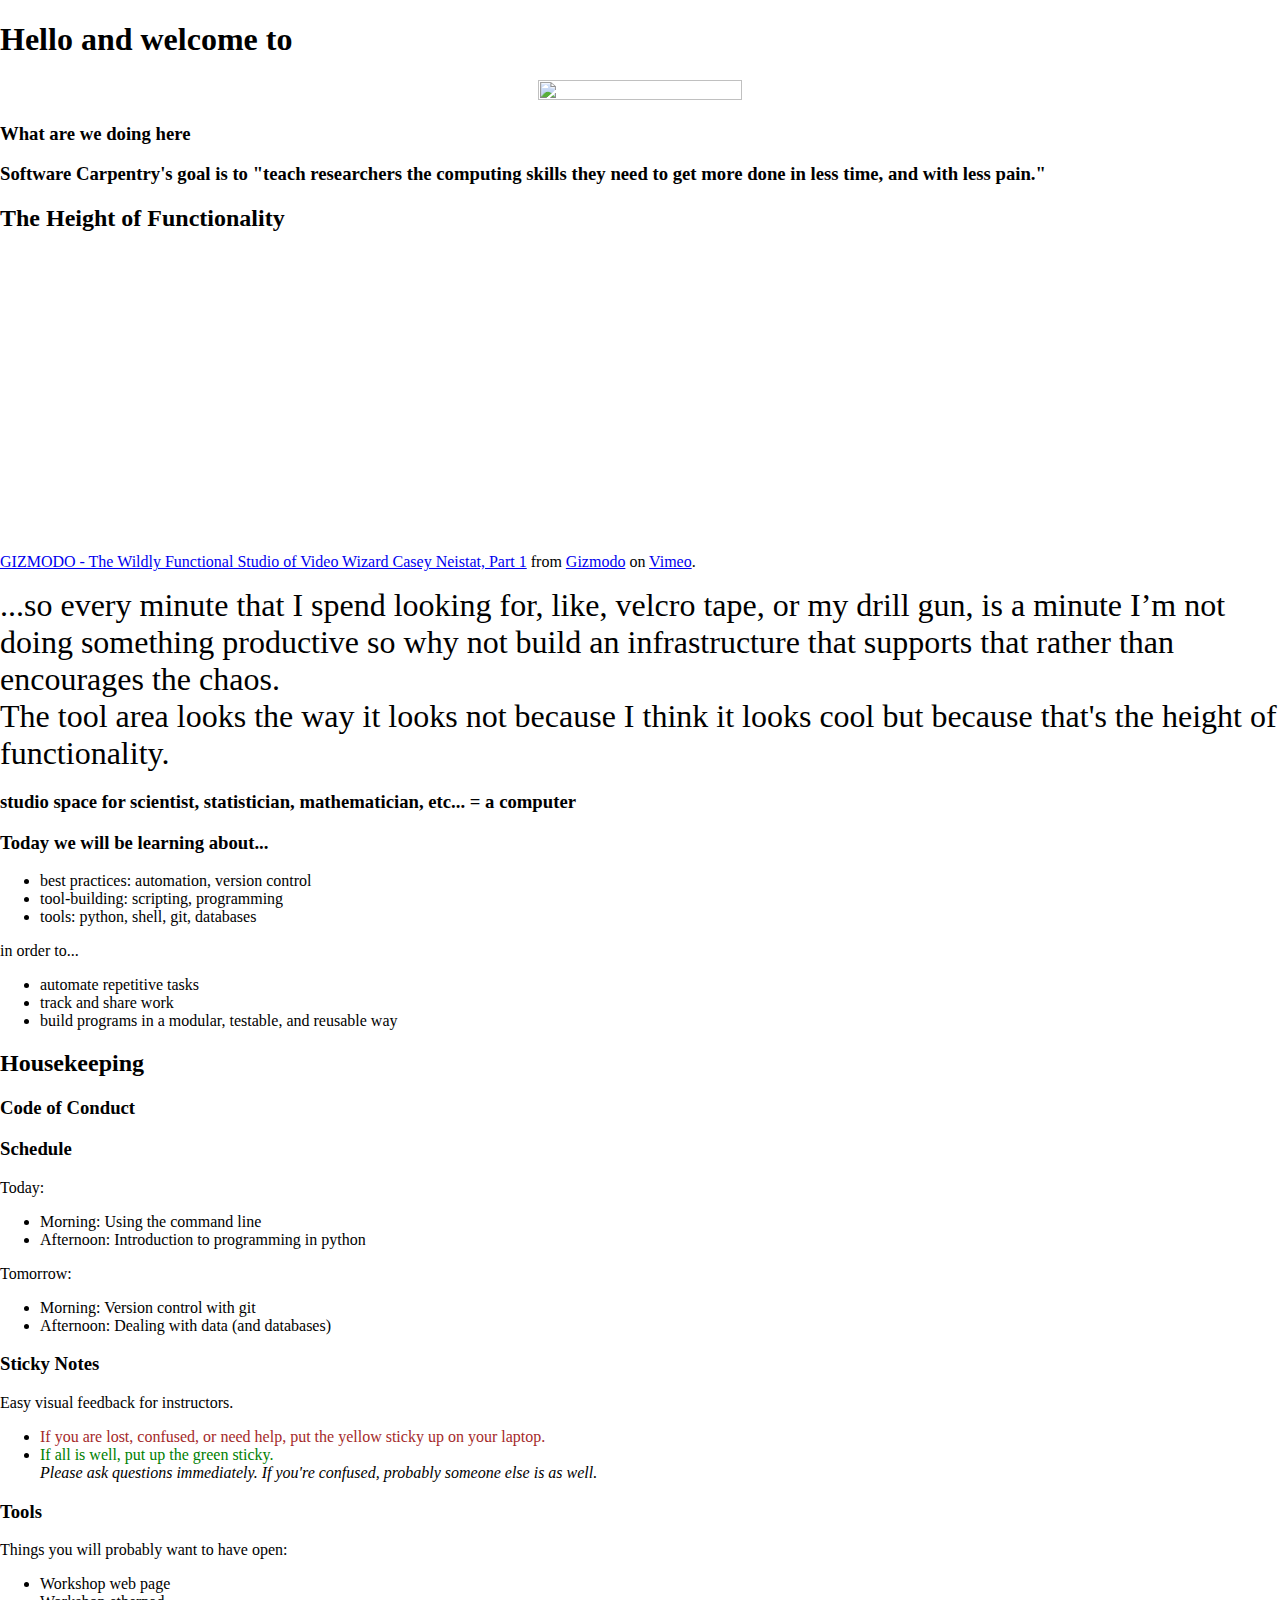
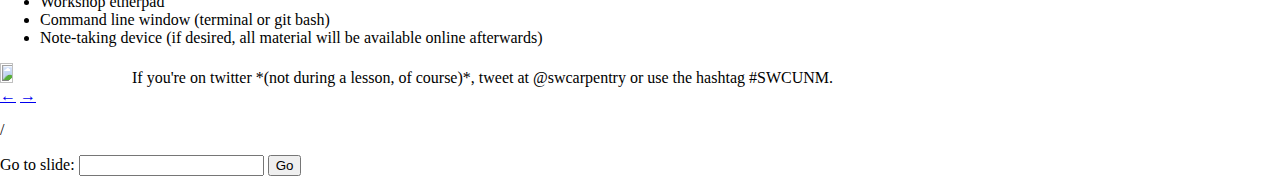
==== slides/deck.js-latest/intro-slides.html @ d2346af3 "redoing style" ====
<!DOCTYPE html>
<html>
<head>
  <meta charset="utf-8">
  <meta http-equiv="X-UA-Compatible" content="IE=edge,chrome=1">
  <meta name="viewport" content="width=1024, user-scalable=no">

  <title>Welcome to Software Carpentry</title>

  <!-- Required stylesheet -->
  <link rel="stylesheet" media="screen" href="core/deck.core.css">

  <!-- Extension CSS files go here. Remove or add as needed. -->
  <link rel="stylesheet" media="screen" href="extensions/goto/deck.goto.css">
  <link rel="stylesheet" media="screen" href="extensions/menu/deck.menu.css">
  <link rel="stylesheet" media="screen" href="extensions/navigation/deck.navigation.css">
  <link rel="stylesheet" media="screen" href="extensions/status/deck.status.css">
  <link rel="stylesheet" media="screen" href="extensions/scale/deck.scale.css">

  <!-- Style theme. More available in /themes/style/ or create your own. -->
  <link rel="stylesheet" media="screen" href="themes/style/swiss.css">

  <!-- Transition theme. More available in /themes/transition/ or create your own. -->
  <link rel="stylesheet" media="screen" href="themes/transition/horizontal-slide.css">

  <!-- Basic black and white print styles -->
  <link rel="stylesheet" media="print" href="core/print.css">

  <!-- Required Modernizr file -->
  <script src="modernizr.custom.js"></script>
</head>
<body>
  <div class="deck-container">

    <!-- Begin slides. Just make elements with a class of slide. -->

    <section class="slide">
      <h1>Hello and welcome to</h1>
      
      <div align="center"><img src="http://www.data2semantics.org/bootcamp/img/software-carpentry-logo.png" width="40%" height="40%"/></div>
    </section>

    <section class="slide">
      <h3>What are we doing here</h3>
    </section>

    <section class="slide">
      <h3>Software Carpentry's goal is to "teach researchers the computing skills they need to get more done in less time, and with less pain."</h3>
    </section>

    <section class="slide">
      <h2>The Height of Functionality</h2>

<iframe src="//player.vimeo.com/video/68558518" width="500" height="281" frameborder="0" webkitallowfullscreen mozallowfullscreen allowfullscreen></iframe> <p><a href="http://vimeo.com/68558518">GIZMODO - The Wildly Functional Studio of Video Wizard Casey Neistat, Part 1</a> from <a href="http://vimeo.com/gizmodo">Gizmodo</a> on <a href="https://vimeo.com">Vimeo</a>.</p>
    </section>
    
    <section class="slide">
      <font size="6">...so every minute that I spend looking for, like, velcro tape, or my drill gun, is a minute I’m not doing something productive so why not build an infrastructure that supports that rather than encourages the chaos. </font>

<br>

<font size="6"> The tool area looks the way it looks not because I think it looks cool but because that's the height of functionality. </font>
    </section>
    
    <section class="slide">
      <h3>studio space for scientist, statistician, mathematician, etc... = a computer</h3>
    </section>
    
    <section class="slide">
      <h3>Today we will be learning about...</h3>
      
      <ul> 
      <li> best practices: automation, version control </li>
	<li> tool-building: scripting, programming</li>
	<li> tools: python, shell, git, databases </li>
      </ul>
      
    in order to...
<ul>
<li> automate repetitive tasks </li>
<li> track and share work </li>
<li> build programs in a modular, testable, and reusable way   </li>
      </ul>
      
    </section>
    
    <section class="slide">
      <h2>Housekeeping</h2>
    </section>
    
    <section class="slide">
      <h3>Code of Conduct</h3>
    </section>
    
    <section class="slide">
      <h3>Schedule</h3>
      
      Today:
      <ul><li>Morning: Using the command line</li>
      <li>Afternoon: Introduction to programming in python</li></ul>
      
      Tomorrow:
      <ul><li>Morning: Version control with git</li>
      <li>Afternoon: Dealing with data (and databases)</li></ul>
    </section>
    
    <section class="slide">
      <h3>Sticky Notes</h3>
      
      Easy visual feedback for instructors.

<ul>
<li> <font color="brown">If you are lost, confused, or need help, put the yellow sticky up on your laptop.</font></li>
<li> <font color="green">If all is well, put up the green sticky.</font></li>
</li>

<i>Please ask questions immediately. If you're confused, probably someone else is as well.</i>


    </section>
    
    <section class="slide">
      <h3>Tools</h3>
      
      Things you will probably want to have open:

<ul>
<li> Workshop web page </li>
<li> Workshop etherpad</li>
<li> Command line window (terminal or git bash)</li>
<li> Note-taking device (if desired, all material will be available online afterwards)</li>
</ul>
<img src="http://rebeccaberto.files.wordpress.com/2012/07/twitter-bird.jpg" width="10%" height="10%"/> If you're on twitter *(not during a lesson, of course)*, tweet at @swcarpentry or use the hashtag #SWCUNM.  
    </section>
    <!-- End slides. -->

    <!-- Begin extension snippets. Add or remove as needed. -->

    <!-- deck.navigation snippet -->
    <div aria-role="navigation">
      <a href="#" class="deck-prev-link" title="Previous">&#8592;</a>
      <a href="#" class="deck-next-link" title="Next">&#8594;</a>
    </div>

    <!-- deck.status snippet -->
    <p class="deck-status" aria-role="status">
      <span class="deck-status-current"></span>
      /
      <span class="deck-status-total"></span>
    </p>

    <!-- deck.goto snippet -->
    <form action="." method="get" class="goto-form">
      <label for="goto-slide">Go to slide:</label>
      <input type="text" name="slidenum" id="goto-slide" list="goto-datalist">
      <datalist id="goto-datalist"></datalist>
      <input type="submit" value="Go">
    </form>

    <!-- End extension snippets. -->
  </div>

<!-- Required JS files. -->
<script src="jquery.min.js"></script>
<script src="core/deck.core.js"></script>

<!-- Extension JS files. Add or remove as needed. -->
<script src="extensions/menu/deck.menu.js"></script>
<script src="extensions/goto/deck.goto.js"></script>
<script src="extensions/status/deck.status.js"></script>
<script src="extensions/navigation/deck.navigation.js"></script>
<script src="extensions/scale/deck.scale.js"></script>

<!-- Initialize the deck. You can put this in an external file if desired. -->
<script>
  $(function() {
    $.deck('.slide');
  });
</script>
</body>
</html>
---- slides/deck.js-latest/core/deck.core.css ----
html, body {
  height: 100%;
  padding: 0;
  margin: 0;
}

.deck-container {
  position: relative;
  min-height: 100%;
  margin: 0 auto;
  overflow: hidden;
  overflow-y: auto;
}
.js .deck-container {
  visibility: hidden;
}
.ready .deck-container {
  visibility: visible;
}
.touch .deck-container {
  -webkit-text-size-adjust: none;
  -moz-text-size-adjust: none;
}

.deck-loading {
  display: none;
}

.slide {
  width: auto;
  min-height: 100%;
  position: relative;
}

.deck-before, .deck-previous, .deck-next, .deck-after {
  position: absolute;
  left: -999em;
  top: -999em;
}

.deck-current {
  z-index: 2;
}

.slide .slide {
  visibility: hidden;
  position: static;
  min-height: 0;
}

.deck-child-current {
  position: static;
  z-index: 2;
}
.deck-child-current .slide {
  visibility: hidden;
}
.deck-child-current .deck-previous, .deck-child-current .deck-before, .deck-child-current .deck-current {
  visibility: visible;
}
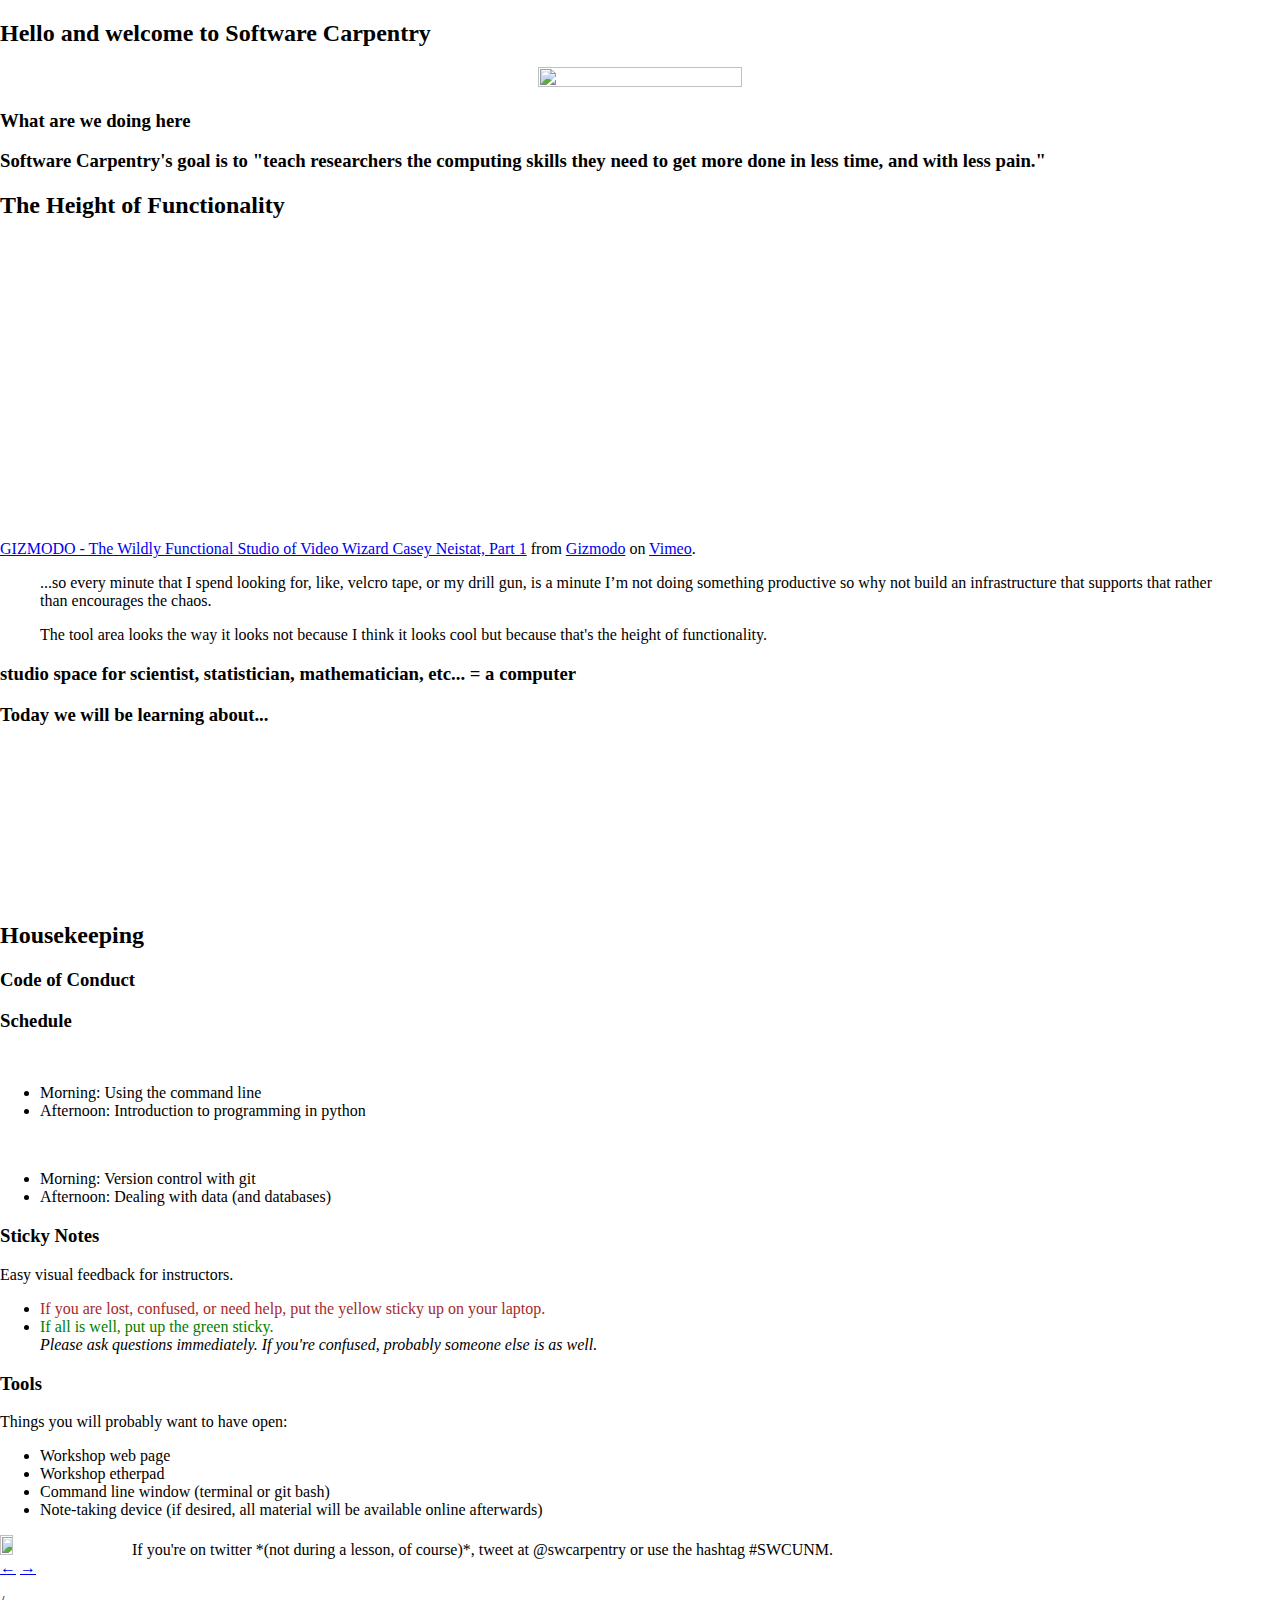
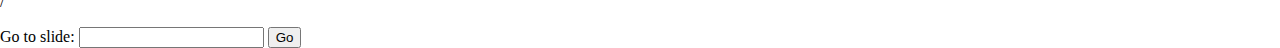
==== commit c03d4040: "committing formatting changes" ====
--- a/slides/deck.js-latest/intro-slides.html
+++ b/slides/deck.js-latest/intro-slides.html
@@ -35,7 +35,7 @@
     <!-- Begin slides. Just make elements with a class of slide. -->
 
     <section class="slide">
-      <h1>Hello and welcome to</h1>
+      <h2>Hello and welcome to Software Carpentry</h2>
       
       <div align="center"><img src="http://www.data2semantics.org/bootcamp/img/software-carpentry-logo.png" width="40%" height="40%"/></div>
     </section>
@@ -55,11 +55,11 @@
     </section>
     
     <section class="slide">
-      <font size="6">...so every minute that I spend looking for, like, velcro tape, or my drill gun, is a minute I’m not doing something productive so why not build an infrastructure that supports that rather than encourages the chaos. </font>
-
-<br>
-
-<font size="6"> The tool area looks the way it looks not because I think it looks cool but because that's the height of functionality. </font>
+      <blockquote> <p>...so every minute that I spend looking for, like, velcro tape, or 
+      my drill gun, is a minute I’m not doing something productive so why not build an 
+      infrastructure that supports that rather than encourages the chaos. </p>
+	<p>The tool area looks the way it looks not because I think it looks cool but 
+	because that's the height of functionality. </p></blockquote>
     </section>
     
     <section class="slide">
@@ -69,14 +69,14 @@
     <section class="slide">
       <h3>Today we will be learning about...</h3>
       
-      <ul> 
+      <ul class="slide"> 
       <li> best practices: automation, version control </li>
 	<li> tool-building: scripting, programming</li>
 	<li> tools: python, shell, git, databases </li>
       </ul>
       
-    in order to...
-<ul>
+    <p class="slide">in order to...</p>
+<ul class="slide">
 <li> automate repetitive tasks </li>
 <li> track and share work </li>
 <li> build programs in a modular, testable, and reusable way   </li>
@@ -95,11 +95,12 @@
     <section class="slide">
       <h3>Schedule</h3>
       
-      Today:
+      <p class="slide">Today:</p>
       <ul><li>Morning: Using the command line</li>
       <li>Afternoon: Introduction to programming in python</li></ul>
       
-      Tomorrow:
+      <p class="slide">
+      Tomorrow:</p>
       <ul><li>Morning: Version control with git</li>
       <li>Afternoon: Dealing with data (and databases)</li></ul>
     </section>
@@ -122,7 +123,7 @@
     <section class="slide">
       <h3>Tools</h3>
       
-      Things you will probably want to have open:
+      <p>Things you will probably want to have open:</p>
 
 <ul>
 <li> Workshop web page </li>
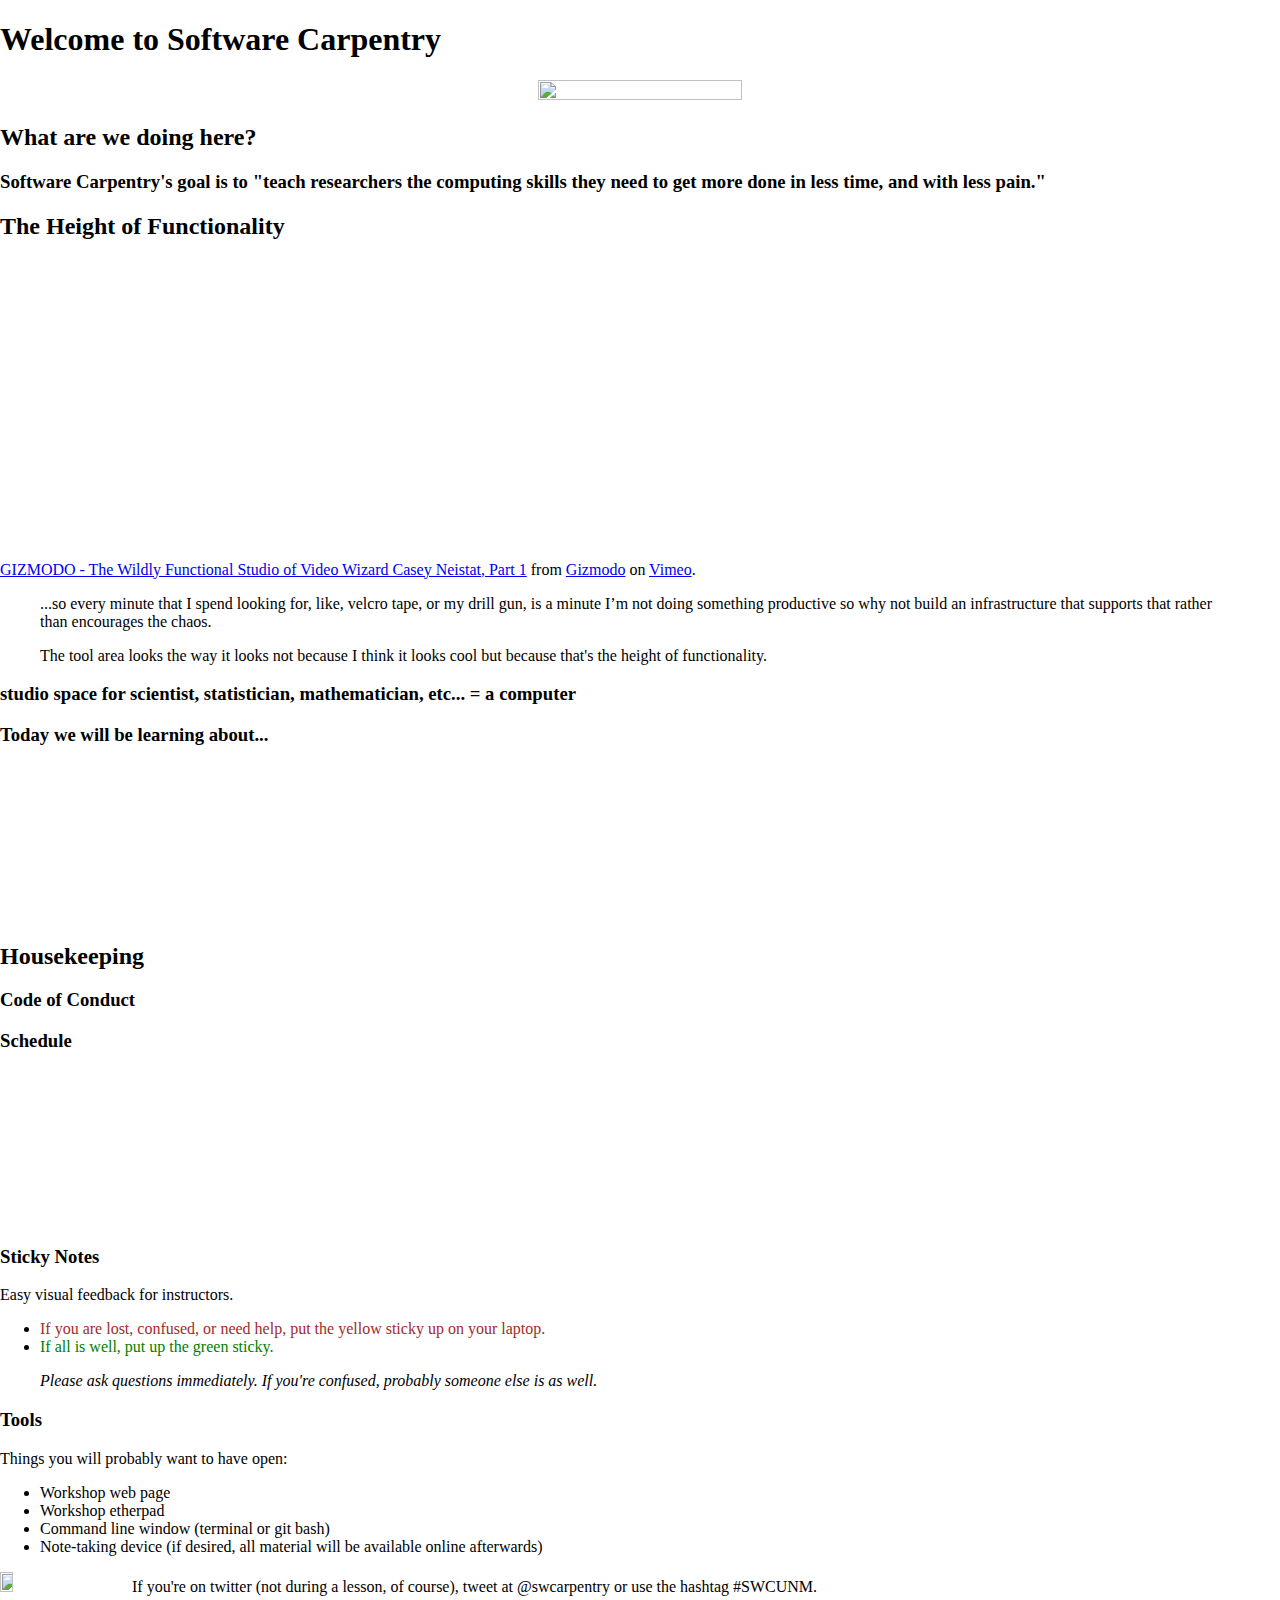
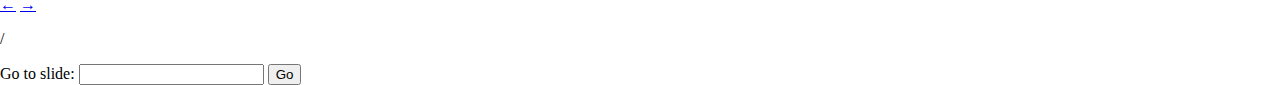
==== commit 75dc140c: "last changes before final version" ====
--- a/slides/deck.js-latest/intro-slides.html
+++ b/slides/deck.js-latest/intro-slides.html
@@ -35,13 +35,13 @@
     <!-- Begin slides. Just make elements with a class of slide. -->
 
     <section class="slide">
-      <h2>Hello and welcome to Software Carpentry</h2>
+      <h1>Welcome to Software Carpentry</h1>
       
       <div align="center"><img src="http://www.data2semantics.org/bootcamp/img/software-carpentry-logo.png" width="40%" height="40%"/></div>
     </section>
 
     <section class="slide">
-      <h3>What are we doing here</h3>
+      <h2>What are we doing here?</h2>
     </section>
 
     <section class="slide">
@@ -96,26 +96,26 @@
       <h3>Schedule</h3>
       
       <p class="slide">Today:</p>
-      <ul><li>Morning: Using the command line</li>
+      <ul class="slide"><li>Morning: Using the command line</li>
       <li>Afternoon: Introduction to programming in python</li></ul>
       
       <p class="slide">
       Tomorrow:</p>
-      <ul><li>Morning: Version control with git</li>
+      <ul class="slide"><li>Morning: Version control with git</li>
       <li>Afternoon: Dealing with data (and databases)</li></ul>
     </section>
     
     <section class="slide">
       <h3>Sticky Notes</h3>
       
-      Easy visual feedback for instructors.
+      <p>Easy visual feedback for instructors.</p>
 
 <ul>
 <li> <font color="brown">If you are lost, confused, or need help, put the yellow sticky up on your laptop.</font></li>
 <li> <font color="green">If all is well, put up the green sticky.</font></li>
 </li>
 
-<i>Please ask questions immediately. If you're confused, probably someone else is as well.</i>
+<p><i>Please ask questions immediately. If you're confused, probably someone else is as well.</i></p>
 
 
     </section>
@@ -131,7 +131,7 @@
 <li> Command line window (terminal or git bash)</li>
 <li> Note-taking device (if desired, all material will be available online afterwards)</li>
 </ul>
-<img src="http://rebeccaberto.files.wordpress.com/2012/07/twitter-bird.jpg" width="10%" height="10%"/> If you're on twitter *(not during a lesson, of course)*, tweet at @swcarpentry or use the hashtag #SWCUNM.  
+<img src="http://rebeccaberto.files.wordpress.com/2012/07/twitter-bird.jpg" width="10%" height="10%"/> If you're on twitter (not during a lesson, of course), tweet at @swcarpentry or use the hashtag #SWCUNM.  
     </section>
     <!-- End slides. -->
 
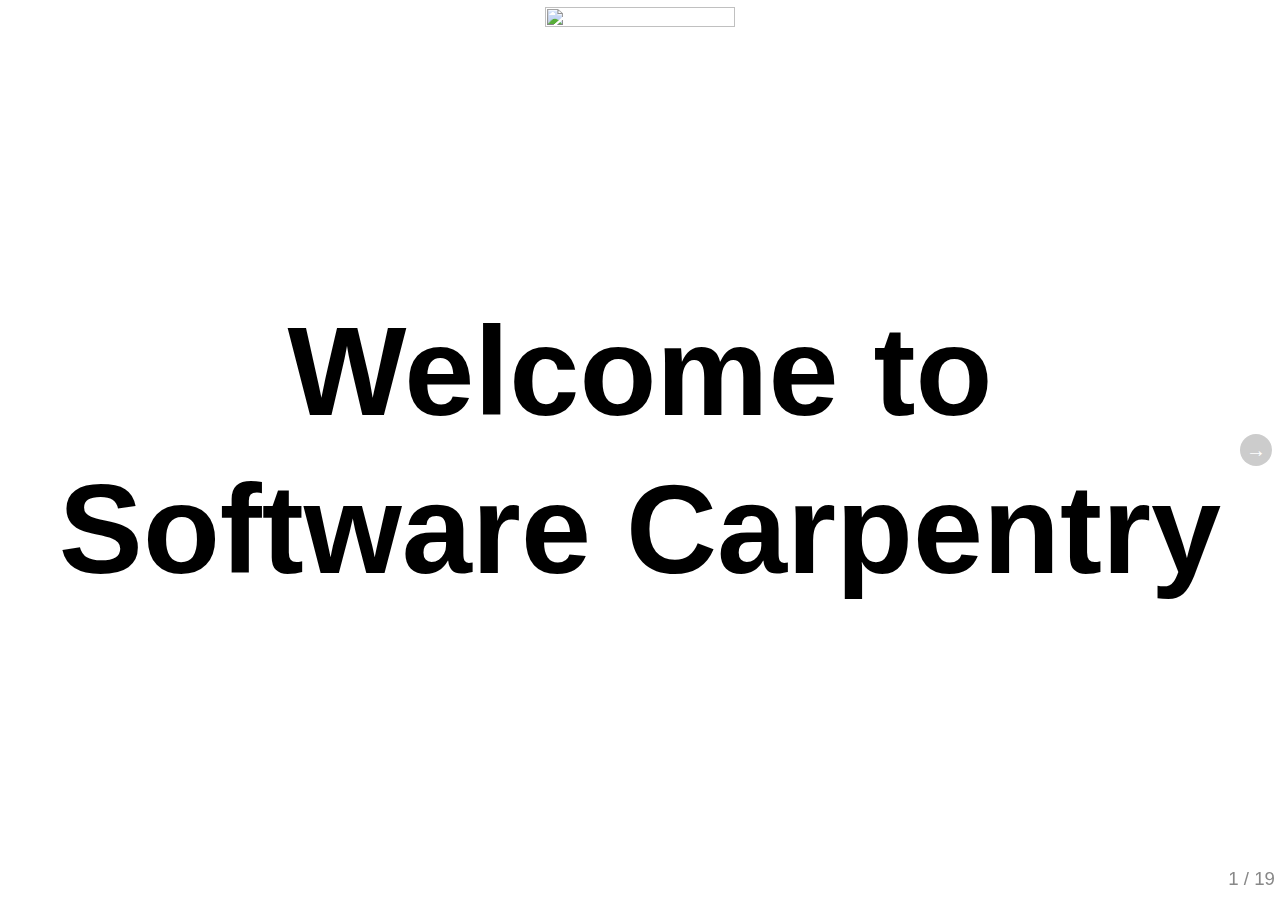
==== commit 0d25a6bf: "Merge remote-tracking branch 'origin/gh-pages' into gh-pages" ====
--- a/slides/deck.js-latest/intro-slides.html
+++ b/slides/deck.js-latest/intro-slides.html
@@ -111,9 +111,9 @@
       <p>Easy visual feedback for instructors.</p>
 
 <ul>
-<li> <font color="brown">If you are lost, confused, or need help, put the yellow sticky up on your laptop.</font></li>
+<li> <font color="brown">If you are lost, confused, or need help, put the pink sticky up on your laptop.</font></li>
 <li> <font color="green">If all is well, put up the green sticky.</font></li>
-</li>
+</ul>
 
 <p><i>Please ask questions immediately. If you're confused, probably someone else is as well.</i></p>
 
--- a/slides/deck.js-latest/extensions/goto/deck.goto.css
+++ b/slides/deck.js-latest/extensions/goto/deck.goto.css
@@ -0,0 +1,36 @@
+.goto-form {
+  position: absolute;
+  z-index: 3;
+  bottom: 10px;
+  left: 50%;
+  height: 1.75em;
+  margin: 0 0 0 -9.125em;
+  line-height: 1.75em;
+  padding: 0.625em;
+  display: none;
+  background: #ccc;
+  overflow: hidden;
+  border-radius: 10px;
+}
+.goto-form label {
+  font-weight: bold;
+}
+.goto-form label, .goto-form input {
+  display: inline-block;
+  font-family: inherit;
+}
+.deck-goto .goto-form {
+  display: block;
+}
+
+#goto-slide {
+  width: 8.375em;
+  margin: 0 0.625em;
+  height: 1.4375em;
+}
+
+@media print {
+  .goto-form, #goto-slide {
+    display: none;
+  }
+}
--- a/slides/deck.js-latest/extensions/menu/deck.menu.css
+++ b/slides/deck.js-latest/extensions/menu/deck.menu.css
@@ -0,0 +1,45 @@
+.deck-menu {
+  overflow: auto;
+}
+.deck-menu .slide {
+  background: #eee;
+  position: relative;
+  left: 0;
+  top: 0;
+  visibility: visible;
+  cursor: pointer;
+}
+.no-csstransforms .deck-menu > .slide {
+  float: left;
+  width: 22%;
+  height: 22%;
+  min-height: 0;
+  margin: 1%;
+  font-size: 0.22em;
+  overflow: hidden;
+  padding: 0 0.5%;
+}
+.csstransforms .deck-menu > .slide {
+  -webkit-transform: scale(0.22) !important;
+  -ms-transform: scale(0.22) !important;
+  transform: scale(0.22) !important;
+  -webkit-transform-origin: 0 0;
+  -ms-transform-origin: 0 0;
+  transform-origin: 0 0;
+  -moz-box-sizing: border-box;
+  box-sizing: border-box;
+  width: 100%;
+  height: 100%;
+  overflow: hidden;
+  padding: 0 48px;
+  margin: 12px;
+}
+.deck-menu iframe, .deck-menu img, .deck-menu video {
+  max-width: 100%;
+}
+.deck-menu .deck-current, .no-touch .deck-menu .slide:hover {
+  background: #ddf;
+}
+.deck-menu.deck-container:hover .deck-prev-link, .deck-menu.deck-container:hover .deck-next-link {
+  display: none;
+}
--- a/slides/deck.js-latest/extensions/navigation/deck.navigation.css
+++ b/slides/deck.js-latest/extensions/navigation/deck.navigation.css
@@ -0,0 +1,42 @@
+.deck-prev-link, .deck-next-link {
+  display: none;
+  position: absolute;
+  z-index: 3;
+  top: 50%;
+  width: 32px;
+  height: 32px;
+  margin-top: -16px;
+  font-size: 20px;
+  font-weight: bold;
+  line-height: 32px;
+  vertical-align: middle;
+  text-align: center;
+  text-decoration: none;
+  color: #fff;
+  background: #888;
+  border-radius: 16px;
+}
+.deck-prev-link:hover, .deck-prev-link:focus, .deck-prev-link:active, .deck-prev-link:visited, .deck-next-link:hover, .deck-next-link:focus, .deck-next-link:active, .deck-next-link:visited {
+  color: #fff;
+}
+
+.deck-prev-link {
+  left: 8px;
+}
+
+.deck-next-link {
+  right: 8px;
+}
+
+.deck-container:hover .deck-prev-link, .deck-container:hover .deck-next-link {
+  display: block;
+}
+.deck-container:hover .deck-prev-link.deck-nav-disabled, .touch .deck-container:hover .deck-prev-link, .deck-container:hover .deck-next-link.deck-nav-disabled, .touch .deck-container:hover .deck-next-link {
+  display: none;
+}
+
+@media print {
+  .deck-prev-link, .deck-next-link {
+    display: none !important;
+  }
+}
--- a/slides/deck.js-latest/extensions/status/deck.status.css
+++ b/slides/deck.js-latest/extensions/status/deck.status.css
@@ -0,0 +1,18 @@
+.deck-status {
+  position: absolute;
+  bottom: 10px;
+  right: 5px;
+  color: #888;
+  z-index: 3;
+  margin: 0;
+}
+
+body > .deck-container .deck-status {
+  position: fixed;
+}
+
+@media print {
+  .deck-status {
+    display: none;
+  }
+}
--- a/slides/deck.js-latest/extensions/scale/deck.scale.css
+++ b/slides/deck.js-latest/extensions/scale/deck.scale.css
@@ -0,0 +1,20 @@
+.csstransforms .deck-container.deck-scale:not(.deck-menu) {
+  overflow: hidden;
+}
+.csstransforms .deck-container.deck-scale:not(.deck-menu) > .slide {
+  -moz-box-sizing: padding-box;
+  box-sizing: padding-box;
+  width: 100%;
+  padding-bottom: 20px;
+}
+.csstransforms .deck-container.deck-scale:not(.deck-menu) > .slide > .deck-slide-scaler {
+  -webkit-transform-origin: 50% 0;
+  -ms-transform-origin: 50% 0;
+  transform-origin: 50% 0;
+}
+
+.csstransforms .deck-container.deck-menu .deck-slide-scaler {
+  -webkit-transform: none !important;
+  -ms-transform: none !important;
+  transform: none !important;
+}
--- a/slides/deck.js-latest/themes/style/swiss.css
+++ b/slides/deck.js-latest/themes/style/swiss.css
@@ -0,0 +1,389 @@
+/* Resets and base styles from HTML5 Boilerplate */
+div, span, object, iframe,
+h1, h2, h3, h4, h5, h6, p, blockquote, pre,
+abbr, address, cite, code, del, dfn, em, img, ins, kbd, q, samp,
+small, strong, sub, sup, var, b, i, dl, dt, dd, ol, ul, li,
+fieldset, form, label, legend,
+table, caption, tbody, tfoot, thead, tr, th, td,
+article, aside, canvas, details, figcaption, figure,
+footer, header, hgroup, menu, nav, section, summary,
+time, mark, audio, video {
+  margin: 0;
+  padding: 0;
+  border: 0;
+  font-size: 100%;
+  font: inherit;
+  vertical-align: baseline;
+}
+
+article, aside, details, figcaption, figure,
+footer, header, hgroup, menu, nav, section {
+  display: block;
+}
+
+blockquote, q {
+  quotes: none;
+}
+blockquote:before, blockquote:after, q:before, q:after {
+  content: "";
+  content: none;
+}
+
+ins {
+  background-color: #ff9;
+  color: #000;
+  text-decoration: none;
+}
+
+mark {
+  background-color: #ff9;
+  color: #000;
+  font-style: italic;
+  font-weight: bold;
+}
+
+del {
+  text-decoration: line-through;
+}
+
+abbr[title], dfn[title] {
+  border-bottom: 1px dotted;
+  cursor: help;
+}
+
+table {
+  border-collapse: collapse;
+  border-spacing: 0;
+}
+
+hr {
+  display: block;
+  height: 1px;
+  border: 0;
+  border-top: 1px solid #ccc;
+  margin: 1em 0;
+  padding: 0;
+}
+
+input, select {
+  vertical-align: middle;
+}
+
+select, input, textarea, button {
+  font: 99% sans-serif;
+}
+
+pre, code, kbd, samp {
+  font-family: monospace, sans-serif;
+}
+
+a {
+  -webkit-tap-highlight-color: rgba(0, 0, 0, 0);
+}
+a:hover, a:active {
+  outline: none;
+}
+
+ul, ol {
+  margin-left: 2em;
+  vertical-align: top;
+}
+
+ol {
+  list-style-type: decimal;
+}
+
+nav ul, nav li {
+  margin: 0;
+  list-style: none;
+  list-style-image: none;
+}
+
+small {
+  font-size: 85%;
+}
+
+strong, th {
+  font-weight: bold;
+}
+
+td {
+  vertical-align: top;
+}
+
+sub, sup {
+  font-size: 75%;
+  line-height: 0;
+  position: relative;
+}
+
+sup {
+  top: -0.5em;
+}
+
+sub {
+  bottom: -0.25em;
+}
+
+textarea {
+  overflow: auto;
+}
+
+input[type="radio"] {
+  vertical-align: text-bottom;
+}
+
+input[type="checkbox"] {
+  vertical-align: bottom;
+}
+
+label,
+input[type="button"],
+input[type="submit"],
+input[type="image"],
+button {
+  cursor: pointer;
+}
+
+button, input, select, textarea {
+  margin: 0;
+}
+
+input:invalid, textarea:invalid {
+  border-radius: 1px;
+  -moz-box-shadow: 0px 0px 5px red;
+  -webkit-box-shadow: 0px 0px 5px red;
+  box-shadow: 0px 0px 5px red;
+}
+input:invalid .no-boxshadow, textarea:invalid .no-boxshadow {
+  background-color: #f0dddd;
+}
+
+button {
+  width: auto;
+  overflow: visible;
+}
+
+select, input, textarea {
+  color: #444444;
+}
+
+a {
+  color: #607890;
+}
+a:hover, a:focus {
+  color: #036;
+}
+a:link {
+  -webkit-tap-highlight-color: #fff;
+}
+
+/* End HTML5 Boilerplate adaptations */
+h1 {
+  font-size: 4.5em;
+}
+
+h1, .vcenter {
+  font-weight: bold;
+  text-align: center;
+  padding-top: 1em;
+  max-height: 100%;
+}
+.csstransforms h1, .csstransforms .vcenter {
+  padding: 0 48px;
+  position: absolute;
+  left: 0;
+  right: 0;
+  top: 50%;
+  -webkit-transform: translate(0, -50%);
+  -moz-transform: translate(0, -50%);
+  -ms-transform: translate(0, -50%);
+  -o-transform: translate(0, -50%);
+  transform: translate(0, -50%);
+}
+
+.vcenter h1 {
+  position: relative;
+  top: auto;
+  padding: 0;
+  -webkit-transform: none;
+  -moz-transform: none;
+  -ms-transform: none;
+  -o-transform: none;
+  transform: none;
+}
+
+h2 {
+  font-size: 2.25em;
+  font-weight: bold;
+  padding-top: .5em;
+  margin: 0 0 .66666em 0;
+  border-bottom: 3px solid #888;
+}
+
+h3 {
+  font-size: 1.4375em;
+  font-weight: bold;
+  margin-bottom: .30435em;
+}
+
+h4 {
+  font-size: 1.25em;
+  font-weight: bold;
+  margin-bottom: .25em;
+}
+
+h5 {
+  font-size: 1.125em;
+  font-weight: bold;
+  margin-bottom: .2222em;
+}
+
+h6 {
+  font-size: 1em;
+  font-weight: bold;
+}
+
+img, iframe, video {
+  display: block;
+  max-width: 100%;
+}
+
+video, iframe, img {
+  display: block;
+  margin: 0 auto;
+}
+
+p, blockquote, iframe, img, ul, ol, pre, video {
+  margin-bottom: 1em;
+}
+
+pre {
+  white-space: pre;
+  white-space: pre-wrap;
+  word-wrap: break-word;
+  padding: 1em;
+  border: 1px solid #888;
+}
+
+em {
+  font-style: italic;
+}
+
+li {
+  padding: .25em 0;
+  vertical-align: middle;
+}
+li > ol, li > ul {
+  margin-bottom: inherit;
+}
+
+.deck-container {
+  font-size: 16px;
+  line-height: 1.25;
+  color: #444;
+}
+
+.slide {
+  -moz-box-sizing: border-box;
+  box-sizing: border-box;
+  width: 100%;
+}
+
+h1 {
+  color: #000;
+}
+
+h2 {
+  color: #c00;
+  border-bottom-color: #ccc;
+}
+
+h3 {
+  color: #888;
+}
+
+pre {
+  border-color: #ccc;
+}
+
+code {
+  color: #888;
+}
+
+blockquote {
+  font-size: 2em;
+  font-style: italic;
+  padding: 1em 2em;
+  color: #000;
+  border-left: 5px solid #ccc;
+}
+blockquote p {
+  margin: 0;
+}
+blockquote cite {
+  font-size: .5em;
+  font-style: normal;
+  font-weight: bold;
+  color: #888;
+}
+
+::-moz-selection {
+  background: #c00;
+  color: #fff;
+}
+
+::selection {
+  background: #c00;
+  color: #fff;
+}
+
+a, a:hover, a:focus, a:active, a:visited {
+  color: #c00;
+  text-decoration: none;
+}
+a:hover, a:focus {
+  text-decoration: underline;
+}
+
+.deck-container {
+  font-family: "Helvetica Neue", sans-serif;
+  font-size: 1.75em;
+  background: #fff;
+}
+.deck-container > .slide {
+  padding: 0 48px;
+}
+
+.slide .deck-before, .slide .deck-previous {
+  opacity: 0.4;
+}
+.slide .deck-before:not(.deck-child-current) .deck-before, .slide .deck-before:not(.deck-child-current) .deck-previous, .slide .deck-previous:not(.deck-child-current) .deck-before, .slide .deck-previous:not(.deck-child-current) .deck-previous {
+  opacity: 1;
+}
+.slide .deck-child-current {
+  opacity: 1;
+}
+
+.deck-prev-link, .deck-next-link {
+  background: #ccc;
+  font-family: serif;
+}
+.deck-prev-link, .deck-prev-link:hover, .deck-prev-link:focus, .deck-prev-link:active, .deck-prev-link:visited, .deck-next-link, .deck-next-link:hover, .deck-next-link:focus, .deck-next-link:active, .deck-next-link:visited {
+  color: #fff;
+}
+.deck-prev-link:hover, .deck-prev-link:focus, .deck-next-link:hover, .deck-next-link:focus {
+  background: #c00;
+  text-decoration: none;
+}
+
+.deck-status {
+  font-size: 0.6666em;
+}
+
+.deck-menu .slide {
+  background: #eee;
+}
+.deck-menu .deck-current, .no-touch .deck-menu .slide:hover {
+  background: #ddf;
+}
--- a/slides/deck.js-latest/themes/transition/horizontal-slide.css
+++ b/slides/deck.js-latest/themes/transition/horizontal-slide.css
@@ -0,0 +1,53 @@
+.csstransitions.csstransforms {
+  overflow-x: hidden;
+}
+.csstransitions.csstransforms .deck-container > .slide {
+  -webkit-transition: -webkit-transform 500ms ease-in-out;
+  transition: transform 500ms ease-in-out;
+}
+.csstransitions.csstransforms .deck-container:not(.deck-menu) > .slide {
+  position: absolute;
+  top: 0;
+  left: 0;
+}
+.csstransitions.csstransforms .deck-container:not(.deck-menu) > .slide .slide {
+  position: relative;
+  left: 0;
+  top: 0;
+  -webkit-transition: -webkit-transform 500ms ease-in-out, opacity 500ms ease-in-out;
+  transition: transform 500ms ease-in-out, opacity 500ms ease-in-out;
+}
+.csstransitions.csstransforms .deck-container:not(.deck-menu) > .slide .deck-next, .csstransitions.csstransforms .deck-container:not(.deck-menu) > .slide .deck-after {
+  visibility: visible;
+  -webkit-transform: translate3d(200%, 0, 0);
+  -ms-transform: translate(200%, 0);
+  transform: translate3d(200%, 0, 0);
+}
+.csstransitions.csstransforms .deck-container:not(.deck-menu) > .deck-previous {
+  -webkit-transform: translate3d(-200%, 0, 0);
+  -ms-transform: translate(-200%, 0);
+  transform: translate3d(-200%, 0, 0);
+}
+.csstransitions.csstransforms .deck-container:not(.deck-menu) > .deck-before {
+  -webkit-transform: translate3d(-400%, 0, 0);
+  -ms-transform: translate(-400%, 0);
+  transform: translate3d(-400%, 0, 0);
+}
+.csstransitions.csstransforms .deck-container:not(.deck-menu) > .deck-next {
+  -webkit-transform: translate3d(200%, 0, 0);
+  -ms-transform: translate(200%, 0);
+  transform: translate3d(200%, 0, 0);
+}
+.csstransitions.csstransforms .deck-container:not(.deck-menu) > .deck-after {
+  -webkit-transform: translate3d(400%, 0, 0);
+  -ms-transform: translate(400%, 0);
+  transform: translate3d(400%, 0, 0);
+}
+.csstransitions.csstransforms .deck-container:not(.deck-menu) > .deck-before .slide, .csstransitions.csstransforms .deck-container:not(.deck-menu) > .deck-previous .slide {
+  visibility: visible;
+}
+.csstransitions.csstransforms .deck-container:not(.deck-menu) > .deck-child-current {
+  -webkit-transform: none;
+  -ms-transform: none;
+  transform: none;
+}
--- a/slides/deck.js-latest/core/print.css
+++ b/slides/deck.js-latest/core/print.css
@@ -0,0 +1,25 @@
+body {
+  font-size: 18pt;
+}
+
+h1 {
+  font-size: 48pt;
+}
+
+h2 {
+  font-size: 36pt;
+}
+
+h3 {
+  font-size: 28pt;
+}
+
+pre {
+  border: 1px solid #000;
+  padding: 10px;
+  white-space: pre-wrap;
+}
+
+.deck-container > .slide {
+  page-break-after: always;
+}
